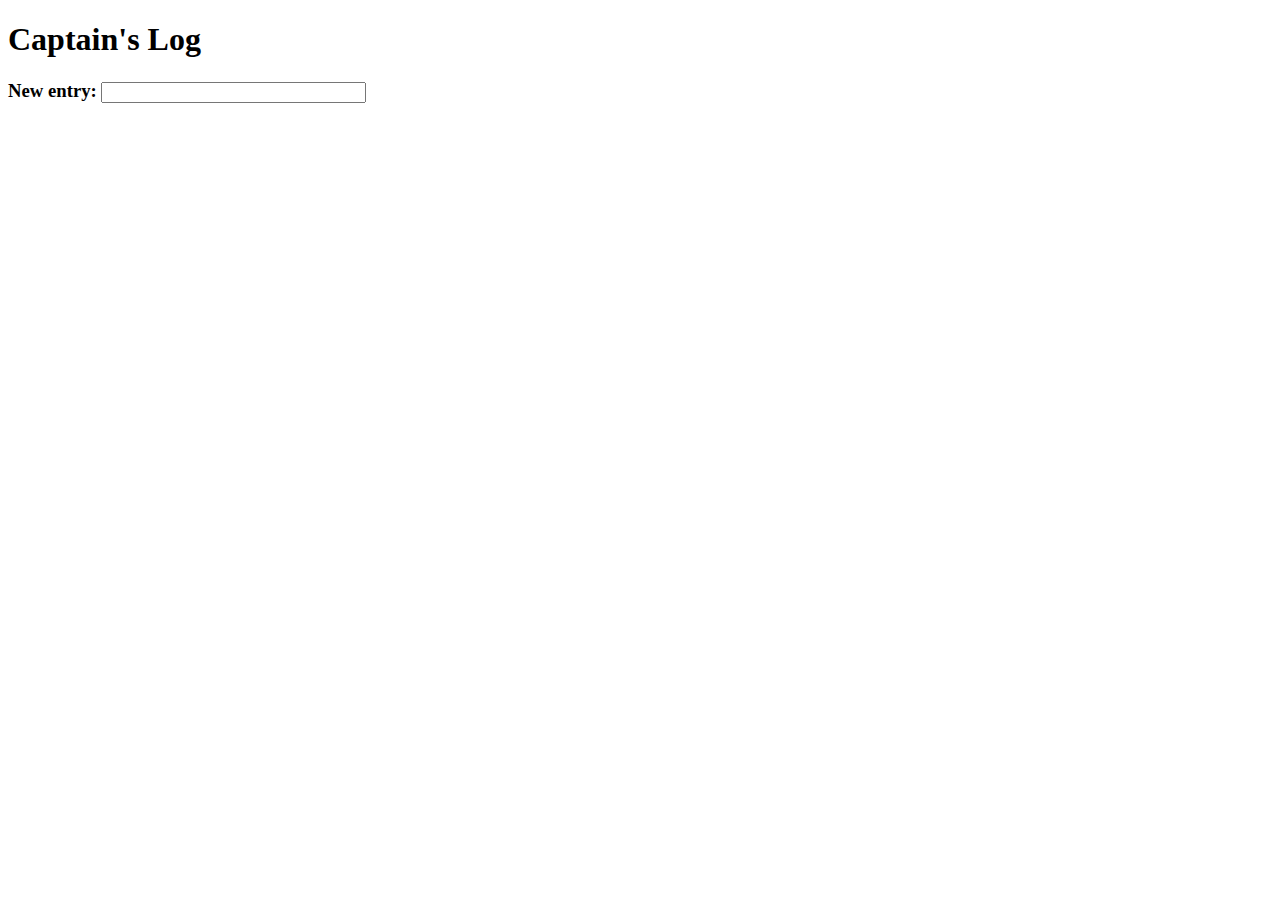
==== captainslog/index.html @ f86496fe "copied html from assignment" ====
<!DOCTYPE html>

<html>

<head>
    <meta charset="utf-8" />
    <title>Captain's Log</title>
    <link rel="stylesheet" href="style.css" />
    <script src="https://ajax.googleapis.com/ajax/libs/jquery/3.2.1/jquery.min.js"></script>
    <script>
        // Your work will be done here...
    </script>
</head>

<body>
    <h1>Captain's Log</h1>
    <h3>New entry: <input type="text" id="msg" name="msg" size="30" /></h3>
    <div id="log"></div>
</body>
</html>
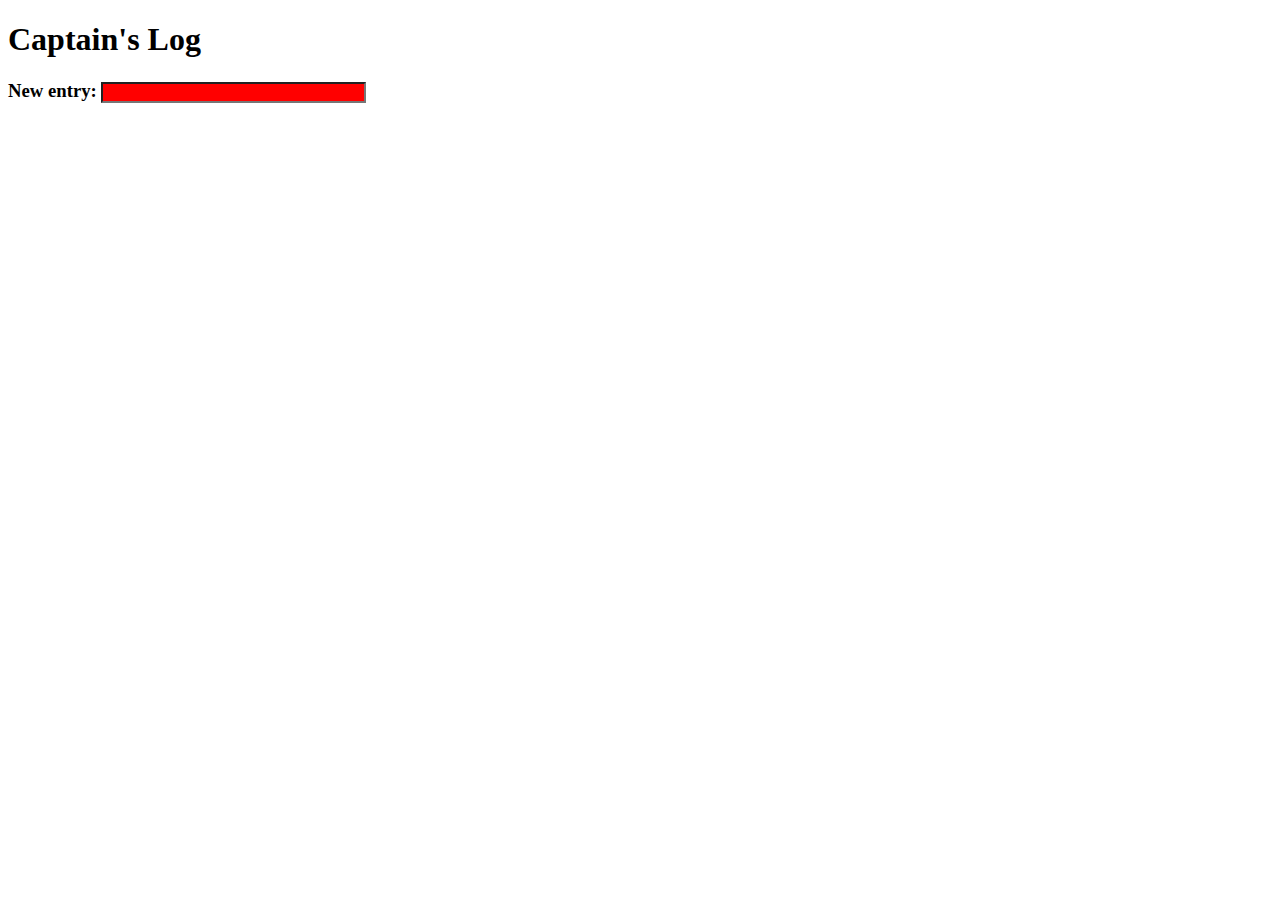
==== commit 1e25cba8: "started on functions to read input into storage and to display on log, added stylesheet" ====
--- a/captainslog/index.html
+++ b/captainslog/index.html
@@ -9,6 +9,23 @@
     <script src="https://ajax.googleapis.com/ajax/libs/jquery/3.2.1/jquery.min.js"></script>
     <script>
         // Your work will be done here...
+        //$(document).ready(function(){
+            $( "#msg" ).change(function() {
+                entry = $("#msg").val();
+                console.log (entry)
+                localStorage[new Date().getTime()] = entry;
+                reload();
+            })
+    //})
+
+    function reload (){
+        elem = $('#log');
+        output = "";
+        for (var i = 0; i < localStorage.length; i++) {
+            output = output + "<p>" + localStorage.getItem(localStorage.key(i)) + "</p>\n";
+        }
+        elem.innerHTML = output;
+    }
     </script>
 </head>
 
--- a/captainslog/style.css
+++ b/captainslog/style.css
@@ -0,0 +1,17 @@
+/*body {
+	background-image: url("space.jpg");
+} */
+
+h1{
+	color: black;
+}
+
+
+#msg{
+	color: white;
+	background-color: red;
+}
+
+#log{
+	color: black;
+}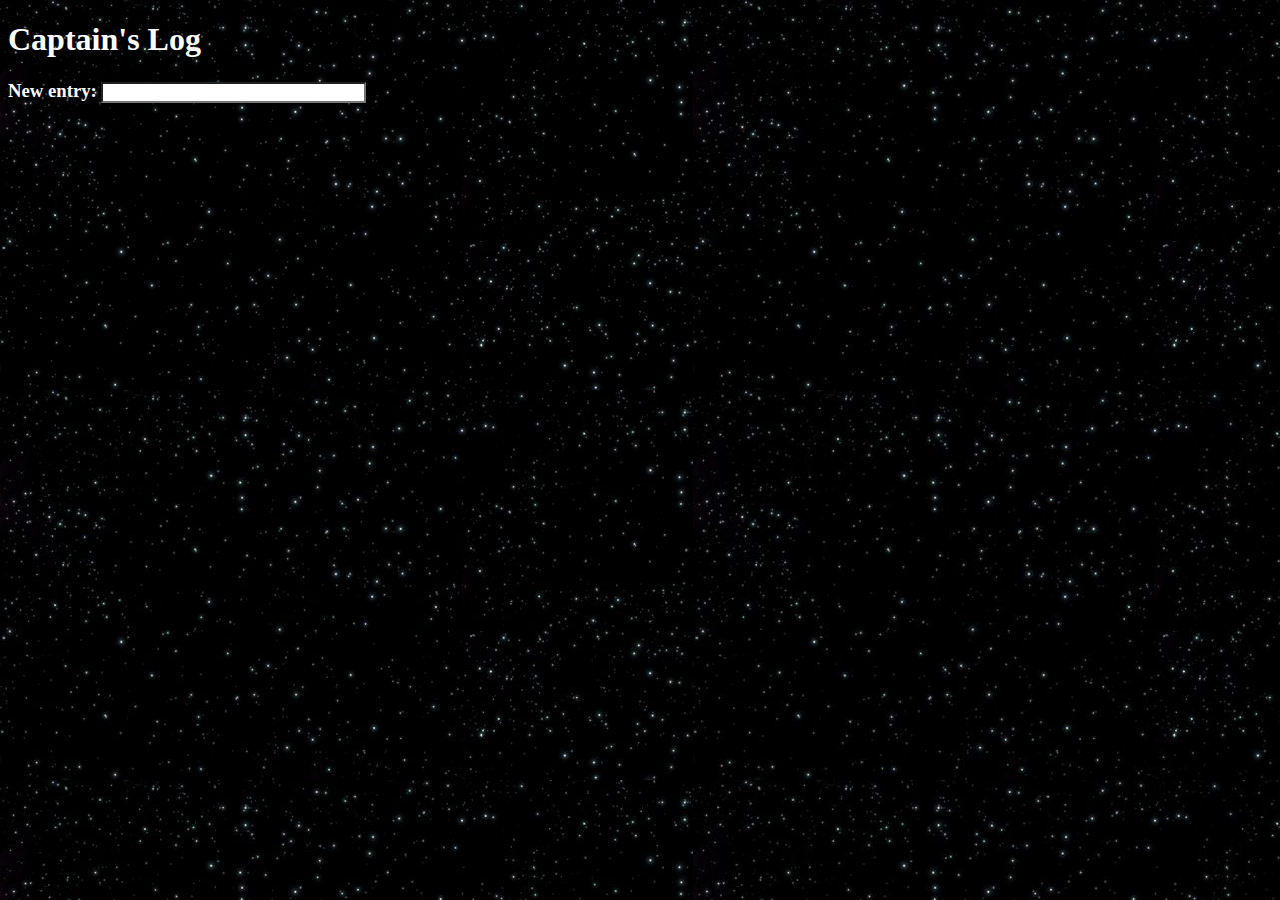
==== commit 9e444f0b: "can get inputs to display on the screen" ====
--- a/captainslog/index.html
+++ b/captainslog/index.html
@@ -9,22 +9,23 @@
     <script src="https://ajax.googleapis.com/ajax/libs/jquery/3.2.1/jquery.min.js"></script>
     <script>
         // Your work will be done here...
-        //$(document).ready(function(){
-            $( "#msg" ).change(function() {
+        $(document).ready(function(){
+            $( "#msg" ).on('change', function() {
                 entry = $("#msg").val();
-                console.log (entry)
                 localStorage[new Date().getTime()] = entry;
                 reload();
             })
-    //})
+    })
 
     function reload (){
         elem = $('#log');
         output = "";
         for (var i = 0; i < localStorage.length; i++) {
             output = output + "<p>" + localStorage.getItem(localStorage.key(i)) + "</p>\n";
+            console.log("running through storage")
         }
-        elem.innerHTML = output;
+
+        $("#log").html(output);
     }
     </script>
 </head>
--- a/captainslog/style.css
+++ b/captainslog/style.css
@@ -1,17 +1,20 @@
-/*body {
+body {
 	background-image: url("space.jpg");
-} */
+} 
 
 h1{
-	color: black;
+	color: white;
 }
 
+h3{
+	color: white;
+}
 
 #msg{
-	color: white;
-	background-color: red;
+	color: black;
+	background-color: white;
 }
 
 #log{
-	color: black;
+	color: white;
 }